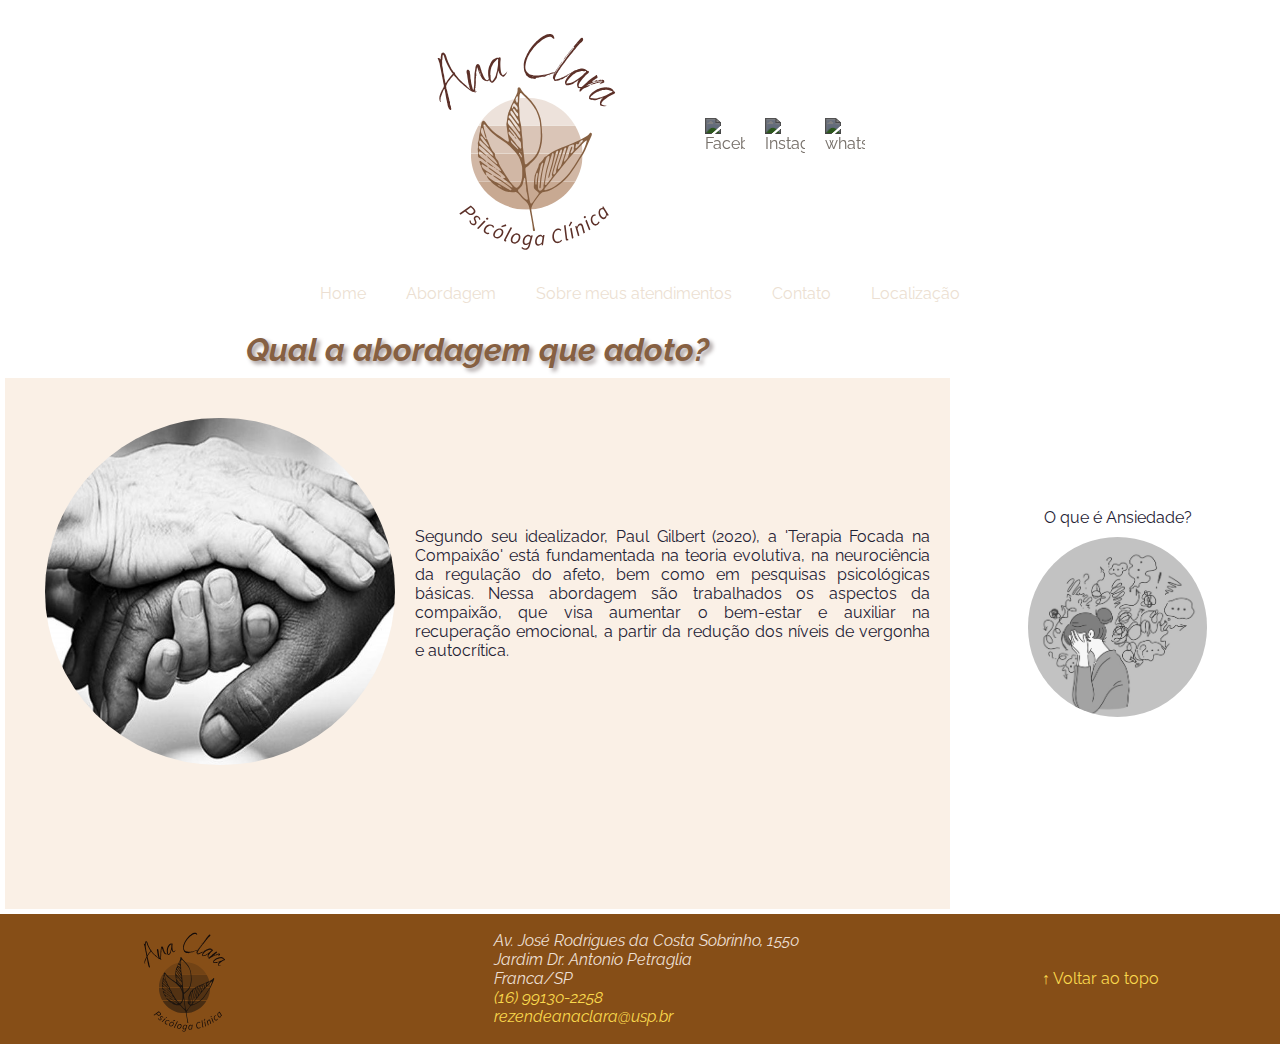
==== abordagem.html @ a0543748 "24/11 páginas internas" ====
<!DOCTYPE html>
<html lang="pt-br">
<head>
    <meta charset="UTF-8">
    <meta http-equiv="X-UA-Compatible" content="IE=edge">
    <meta name="viewport" content="width=device-width, initial-scale=1.0">
    <title>Ana Clara &bull; Psicóloga</title>
    <link rel="stylesheet" href="style.css">
    <link rel="apple-touch-icon" sizes="180x180" href="/apple-touch-icon.png">
    <link rel="icon" type="image/png" sizes="32x32" href="/favicon-32x32.png">
    <link rel="icon" type="image/png" sizes="16x16" href="/favicon-16x16.png">
    <link rel="manifest" href="/site.webmanifest">
</head>
<body>
    <header>
        <img id="img-logo" src="img/logo.svg" alt="logotipo Ana Clara"><!--Imagem de logo-->

        <nav id="social">
            <ul>
                <li>
                    <a href="https://www.facebook.com/annerezendee" title="Facebook Ana Clara" rel="external dofollow" target="_blank">
                        <img src="img/facebook-64x64.png" alt="Facebook">
                    </a>
                </li>
                <li>
                    <a href="https://www.instagram.com/rezendeanaclarapsi/" title="Instagram Ana Clara" rel="external dofollow" target="_blank">
                        <img src="img/instagram-64x64.png" alt="Instagram">
                    </a>
                </li>
                
                <li>
                    <a href="https://wa.me/5516991302258" title="Contato Whatsapp">
                        <img src="img/whatsapp-64x64.png" alt="whatsapp" rel="external dofollow" target="_blank">
                    </a>
                </li>
            </ul>
        </nav>

        <nav id="menu-principal">
            <div id="menu-contraido">
                <input type="checkbox">
                <span></span>
             <ul>
                <li>
                    <a href="index.html">Home</a>
                </li>
                <li>
                    <a href="abordagem.html">Abordagem</a>
                </li>
                <li>
                    <a href="atendimentos.html">Sobre meus atendimentos</a>
                </li>
                <li>
                    <a href="contato.html">Contato</a>
                </li>
                <li>
                    <a href="localizacao.html">Localização</a>
                </li>
        </nav>
    </header>
    
    <main>
        <!--Main (área principal de conteúdo)-->
        <section>
            <h1>Qual a abordagem que adoto?</h1>
            <article>
                <figure>
                   <img  src="img/TFC.jpg" alt="Terapia Focada na Compaixão">
                </figure>
                <p>Segundo seu idealizador, Paul Gilbert (2020), a 'Terapia Focada na Compaixão' está fundamentada na teoria evolutiva, na neurociência da regulação do afeto, bem como em pesquisas psicológicas básicas. Nessa abordagem são trabalhados os aspectos da compaixão, que visa aumentar o bem-estar e auxiliar na recuperação emocional, a partir da redução dos níveis de vergonha e autocrítica.</p>
                
            </article>
            <article>
                
            </article>
        </section>
        <aside>
            O que é Ansiedade?
            <a href="https://www.tuasaude.com/sintomas-de-ansiedade/">
                <img src="img/ansiedade.jpg" target="_blank">
            </a>
        </aside>
        

    </main>

    <footer>
        <img src="img/logo.svg" alt="Logotipo Ana Clara">
        <address>
            Av. José Rodrigues da Costa Sobrinho, 1550 <br>
            Jardim Dr. Antonio Petraglia<br>
            Franca/SP<br>
            <a href="tel:+5516991302258">(16) 99130-2258</a><br>
            <a href="rezendeanaclara@usp.br">rezendeanaclara@usp.br</a>
        </address>
        <a href="#topo">&uarr; Voltar ao topo </a>
    </footer>
</body>
</html>
---- style.css ----
@import url('https://fonts.googleapis.com/css2?family=Raleway:ital,wght@0,400;0,700;1,400;1,700&display=swap');

/*Varáveis*/
:root {
    --cor-prim: #F9D84D;
    --cor-prim-clara: #FD9CA3;
    --cor-secun: #F94D58;
    --cor-secun-clara: #FD9CA3;
    --cor-fundo: #333333;
    --cor-footer: #864E17;
    --cor-texto: #ECDFD2;
    --cor-texto2: #1F2235;
    --cor-section: #D6C5B5;
    --fonte-texto: font-family: 'Raleway', sans-serif;
    --fonte-titulo: font-family: 'Raleway', sans-serif;
}
/************* CSS reset ********************************/
* { /*O "*" significa tudo*/
    font-family: 'Raleway', sans-serif;
    padding: 0;
    margin: 0;
    box-sizing: border-box;  /*borda faz parte das dimensões do elemento*/
    /*background-color: var(--cor-fundo);
    */
    color: var(--cor-texto);
    
}
/********************************************************/

header {
    display: flex;
    justify-content: center; /*Centralização horizontal*/
    align-items: center; /*Centralização vertical*/
    background-image: url('img/background.jpg');
    min-height: 50px; /* altura mínima */
    flex-wrap: wrap; /*força a quebra de linhas entre elementos flex*/
}

#img-logo {
    background-color: transparent;
    width: 270px;
    padding: 15px;
    }

/* nav #social */
#social ul {
    list-style: none;
    display: flex;
    margin: 20px;
  }
  
  #social ul li a {
    height: 40px;
    display: flex;
    align-items: center;
    margin-left: 20px;
    color: var(--cor-fundo);
    text-decoration: none;
  }
  
  #social ul li a img {
    width: 40px;
    filter: brightness(0.5);
  }
  
  #social ul li a span {
    margin-left: 6px;
  }

#menu-principal {
    display: flex;
    justify-content: center; /*Centralização horizontal*/
    align-items: center; /*Centralização vertical*/
    background-image: url('img/background-nav.jpg');
    min-height: 25px; /* altura mínima */
    width: 100%;
    }

#menu-principal ul {/*afesta a lista do menu principal*/
    list-style: none; /*tira a decoração da lista*/
    display: flex; /*Container flex - todos os itens filhos na horizontal*/
}

#menu-principal ul li {
    height: 46px;
    margin: 0 10px; /* 0 topo; 10 esquerda e direita*/
    }

#menu-principal ul li a {
    font-family: 'Raleway', sans-serif;
    display: flex;
    height: 46px;
    align-items: center;
    padding: 0 10px;
    color: var(--cor-texto);
    text-decoration: none;
    background-image: url('img/background-nav.jpg');
    transition: 300ms;/*afeta a velocidade dos efeitos - deve ser colocada no estado de repouso*/
}

#menu-principal ul li a:hover {/*efeito quando o mouse passa em cima*/
    filter: brightness(0.8);/*muda o brilho (valores menores que 1, escurece, maiores que 1 clareia*/
}

#menu-contraido {
    display: inline-block;
    position: relative;
  }
  
  /* Input checkbox e o span têm o mesmo tamanho e estão um sobre o outro */
  #menu-contraido input, #menu-contraido span {
    width: 40px;
    height: 40px;
    position: absolute;
    top: 0;
    left: 0;
  }
  
  #menu-contraido input {
    /* Quanto maior o z-index, mais acima (pensando em camadas) o elemento estará.
       O padrão do z-index é 0. */
    z-index: 100;
    opacity: 0;   /* Esconde o checkbox */
    display: none;
  }
  
  #menu-contraido span {
    display: block;
    background-color:#ECDCB5;
    border-radius: 4px;
    border: 2px solid var(--cor-texto);
    background-image: url('img/menu-icon-48x48.png');
    background-size: 40px;
    background-position: center center;
    cursor: pointer;  /* Cursor de "mãozinha" para links */
    display: none;
  }
  
  /* O seletor ~ seleciona o elemento irmão */
  #menu-contraido input:checked ~ span {
    background-image: url('img/close-icon-48x48.png');
  }

main {
    display: flex;
    justify-content: center; /*Centralização horizontal*/
    align-items: stretch; /*filhos com 100% da altura do pai*/
    min-height: 200px; /* altura mínima */
}

footer {
    display: flex;
    justify-content: space-around; /*Centralização horizontal*/
    align-items: center; /*Centralização vertical*/
    background-color: var(--cor-footer);
    min-height: 50px; /* altura mínima */
}

footer img {
    max-width: 130px;
    filter: brightness(20%);
    padding: 10px;
}

footer a {
    color: var(--cor-prim);
    text-decoration: none; /* sem sublinhado */
  }
  
  footer a:hover {
    text-decoration: underline;
  }

section {
    display: flex;
    justify-content: center; /*Centralização horizontal*/
    align-items: center; /*Centralização vertical*/
    flex-direction: column; /*itens filhos em coluna na vertical*/
    background-image: url('img/background-cinza.jpg');
    width: 75%;
    margin: 5px;
    color: var(--cor-texto2); 
}

section h1 {
    padding: 10px;
    color: #866042;
    font-style: italic;
    text-align: center;
    text-shadow: 3px 3px 4px #a09797;
}

aside {
    display: flex;
    flex-direction: column;
    justify-content: center; /*Centralização horizontal*/
    align-items: center; /*Centralização vertical*/
    background-image: url('img/background-cinza.jpg');
    width: 25%;
    margin: 5px;
    color: var(--cor-texto2);
    }

aside img {
    max-width: 180px;
    max-height: 180px;
    margin-top: 10px;
    border-radius: 400px;
    filter: grayscale(100%)
    
}

article {
    display: flex;
    flex-direction: row;
    justify-content: center; /*Centralização horizontal*/
    align-items: center; /*Centralização vertical*/
    text-align: justify;
    background-color: linen;
    min-height: 100px;
    width: 100%;
    color: var(--cor-texto2);
    padding: 20px;
}

article p {
    color: var(--cor-texto2)
}

article a {
  color: var(--cor-texto2);
  text-decoration: none;
}

article a:hover {
  text-decoration: underline;
}

article img {
    max-width: 350px;
    border-radius: 700px;
    margin: 20px;
}

.livro {
    border-radius: 0px;
}

/**************************************************
             REGRAS DE RESPONSIVIDADE
***************************************************/

/* Computadores com tela pequena */
@media (max-width: 1200px) {
    body {
      /*filter: hue-rotate(45deg);*/
    }
  
    /* Esconde o texto das redes sociais */
    #social ul li a span {
      display: none; /* Não preserva o espaço do elemento */
    }
  
    /* Ajusta o flex-direction do main para column para
      passar o aside para baixo */
    main {
      flex-direction: column;
    }
  
    /* section e aside passam a ter largura de 100% */
    section, aside {
      /* Usa a função calc() para descontar os 40px das margens
        laterais dos elementos e evitar rolagem horizontal */
      width: calc(100% - 40px);
    }
  
    /* Os anúncios do article ficam na horizontal */
    aside {
      flex-direction: row;
      /* Faz com que os articles fiquem com a mesma altura */
      align-items: stretch;
    }
  
    aside article {
      margin: 0 30px;
    }
  }
  
  /* Dispositivos (tablets) */
  @media (max-width: 992px) {
    body {
      /*filter: hue-rotate(90deg);*/
    }
    /* POR ENQUANTO não necessita de ajuste */
  }
  
  /* Dispositivos (celulares) médios */
  @media (max-width: 768px) {
    body {
      /*filter: hue-rotate(135deg);*/
    }
  
    #menu-principal {
      min-height: 56px;
      padding: 0;
      margin-top: 0;
    }
  
    #menu-contraido {
      margin-top: 40px;
      width: 100%;
    }
  
    #menu-contraido input, #menu-contraido span {
      display: block; /* Reexibe o botão do menu */
      left: 20px;
      top: -38px;
    }
  
    #menu-contraido ul {
      display: none;    /* Esconder o menu */
      margin-top: 30px;
    }
  
    #menu-contraido ul li {
      display: block;
      margin: 6px 0;
    }
  
    #menu-contraido ul li a {
      width: 100%;
      display: flex;
    }
  
    #menu-contraido input:checked ~ ul {
      display: block; /* Reexibe o menu quando o checkbox for marcado */
    }
  
    #menu-contraido input:checked,  #menu-contraido input:checked ~ span {
      top: -30px;
    }
  
    /* Os anúncios do article voltam a ficar na vertical */
    aside {
      flex-direction: column;
      /* "Desliga" o stretch do breakpoint anterior */
      align-items: flex-start;
    }
  
    aside article {
      margin: 30px 0;
    }
  
    /* Empilha os elementos do footer */
    footer {
      flex-direction: column;
    }
  
    footer img, footer address {
      margin-bottom: 20px;
    }
  
  }
  
  /* Dispositivos (celulares) pequenos */
  @media (max-width: 576px) {
    body {
      /*filter: hue-rotate(180deg);*/
    }
  
    /* Empilha os elementos do header */
    header {
      flex-direction: column;
    }
  }
  
  /* O padrão do nosso CSS é para telas > 1200px */
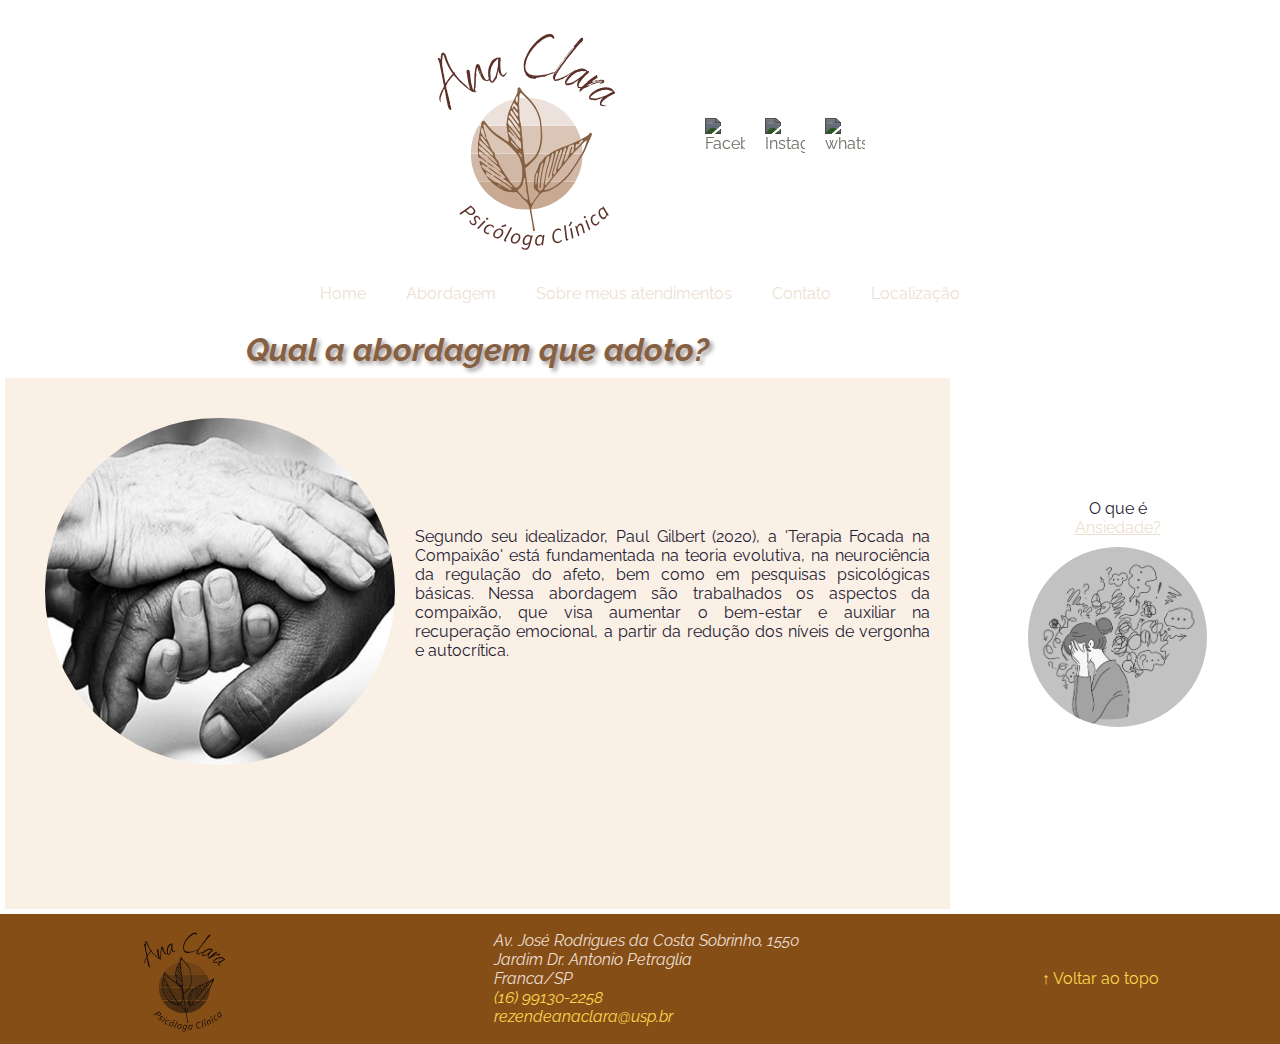
==== commit 4287f3c9: "projeto pi finalizado" ====
--- a/abordagem.html
+++ b/abordagem.html
@@ -51,7 +51,7 @@
                     <a href="atendimentos.html">Sobre meus atendimentos</a>
                 </li>
                 <li>
-                    <a href="contato.html">Contato</a>
+                    <a href="contato2.html">Contato</a>
                 </li>
                 <li>
                     <a href="localizacao.html">Localização</a>
@@ -75,7 +75,7 @@
             </article>
         </section>
         <aside>
-            O que é Ansiedade?
+            O que é <a href="https://www.tuasaude.com/sintomas-de-ansiedade/">Ansiedade?</a>
             <a href="https://www.tuasaude.com/sintomas-de-ansiedade/">
                 <img src="img/ansiedade.jpg" target="_blank">
             </a>
@@ -93,7 +93,7 @@
             <a href="tel:+5516991302258">(16) 99130-2258</a><br>
             <a href="rezendeanaclara@usp.br">rezendeanaclara@usp.br</a>
         </address>
-        <a href="#topo">&uarr; Voltar ao topo </a>
+        <a href="#top">&uarr; Voltar ao topo </a>
     </footer>
 </body>
 </html>